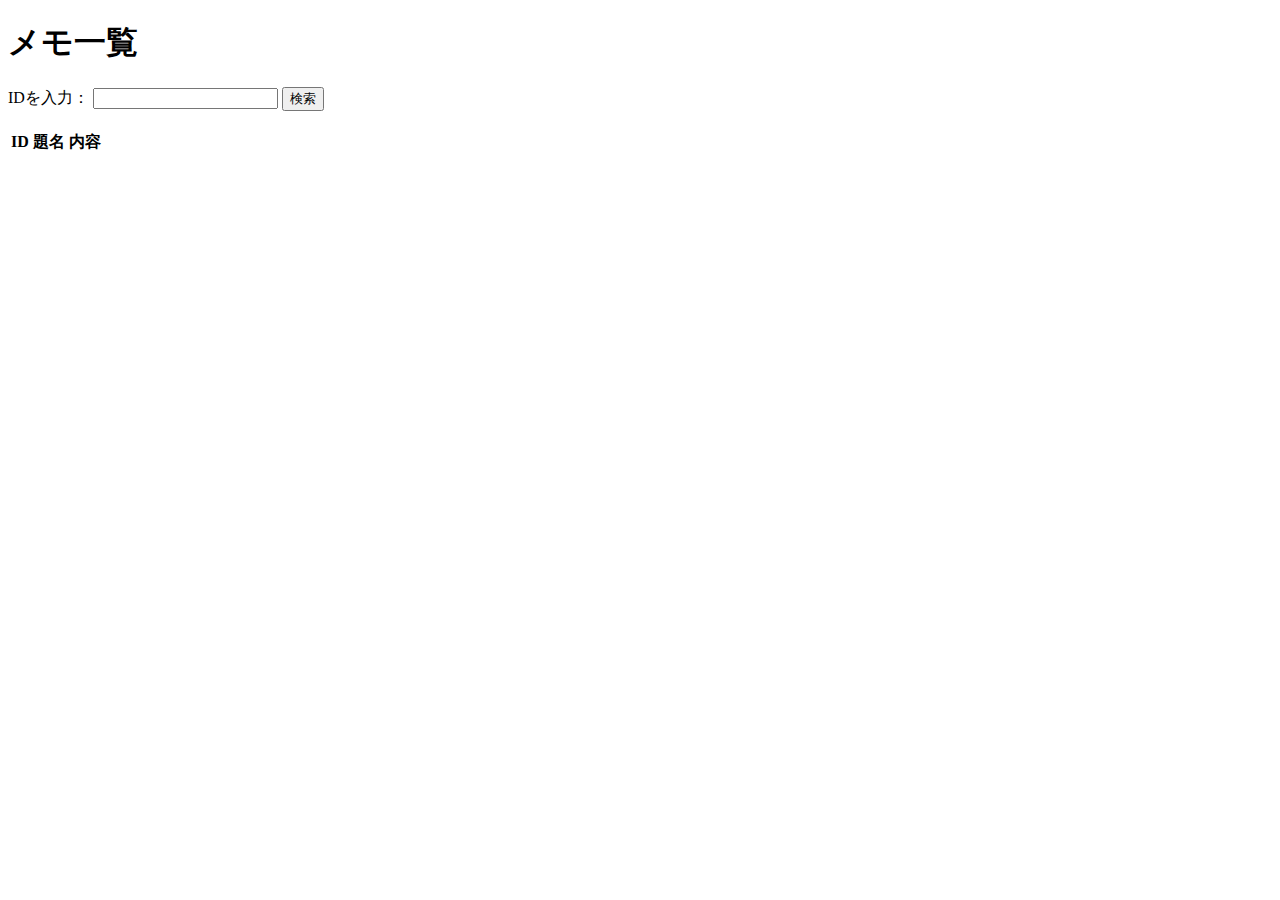
==== src/main/resources/templates/index.html @ 31049cb7 "read処理を実装" ====
<!DOCTYPE html>
<html xmlns:th="http://www.thymeleaf.org">
<head>
<meta charset="UTF-8">
<title>RaiseTech Task</title>
</head>
<body>
	<h1>メモ一覧</h1>
	<form action="/memo" method="post">
		IDを入力：
		<input type="text" name="memoId" th:value="${memoId_value}" />
		<input type="submit" value="検索" />
	</form>
	<br>
	<table>
		<tr>
			<th>ID</th>
			<th>題名</th>
			<th>内容</th>
		</tr>
		<tr th:each="memo:${memos}">
			<td th:text="${memo.memoId}"></td>
			<td th:text="${memo.title}"></td>
			<td th:text="${memo.content}"></td>
		</tr>
	</table>
</body>
</html>
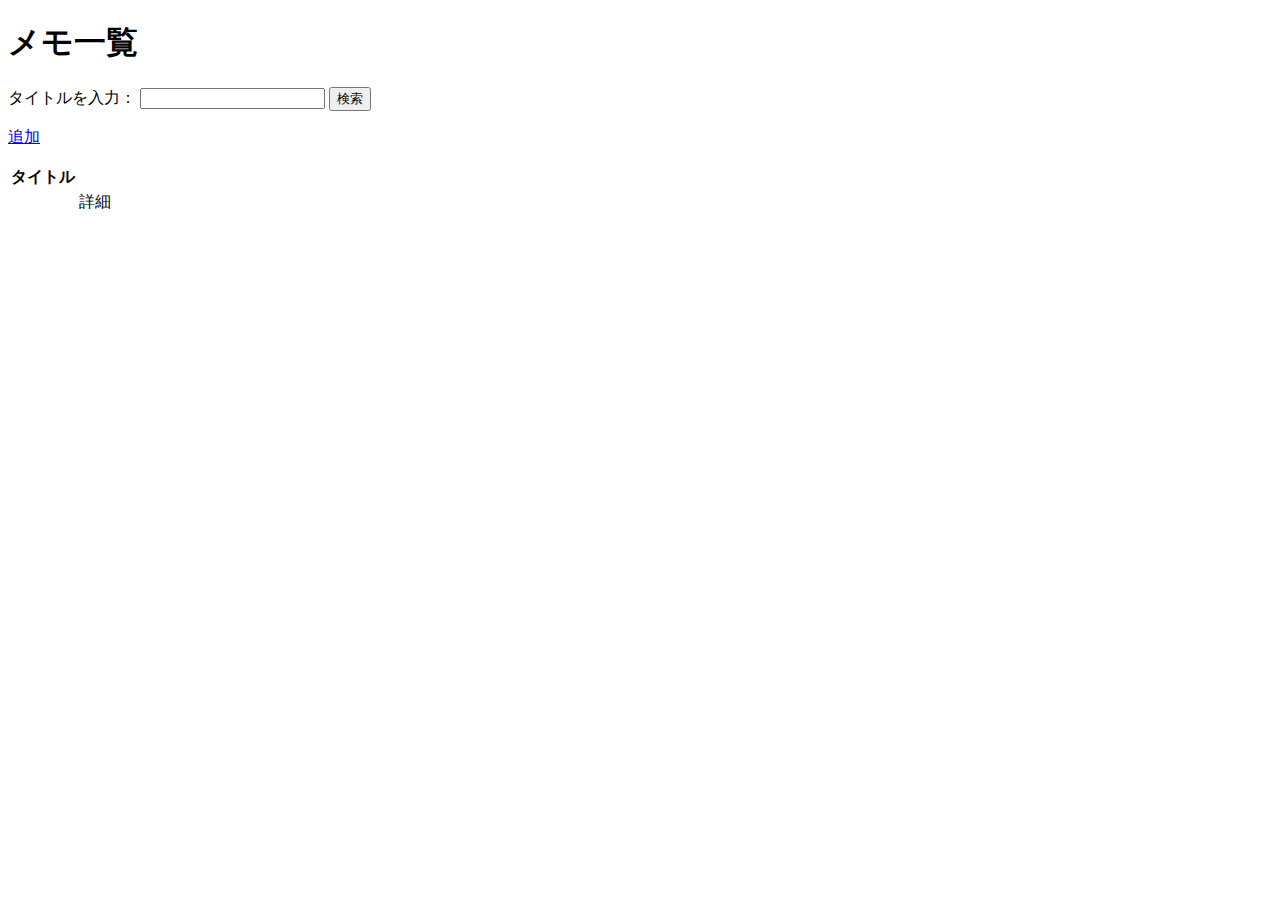
==== commit dfd8d5fb: "create処理実装" ====
--- a/src/main/resources/templates/index.html
+++ b/src/main/resources/templates/index.html
@@ -2,26 +2,25 @@
 <html xmlns:th="http://www.thymeleaf.org">
 <head>
 <meta charset="UTF-8">
+<link th:href="@{/CSS/style.css}" rel="stylesheet"></link>
 <title>RaiseTech Task</title>
 </head>
 <body>
 	<h1>メモ一覧</h1>
-	<form action="/memo" method="post">
-		IDを入力：
-		<input type="text" name="memoId" th:value="${memoId_value}" />
+	<form action="/search" method="get">
+		タイトルを入力：
+		<input type="text" name="title" th:value="${title_value}" />
 		<input type="submit" value="検索" />
 	</form>
-	<br>
+	<p><a href="/create">追加</a></p>
 	<table>
 		<tr>
-			<th>ID</th>
-			<th>題名</th>
-			<th>内容</th>
+			<th>タイトル</th>
+			<th></th>
 		</tr>
 		<tr th:each="memo:${memos}">
-			<td th:text="${memo.memoId}"></td>
 			<td th:text="${memo.title}"></td>
-			<td th:text="${memo.content}"></td>
+			<td><a th:href="@{/details/(memoId=${memo.memoId})}">詳細</a></td>
 		</tr>
 	</table>
 </body>
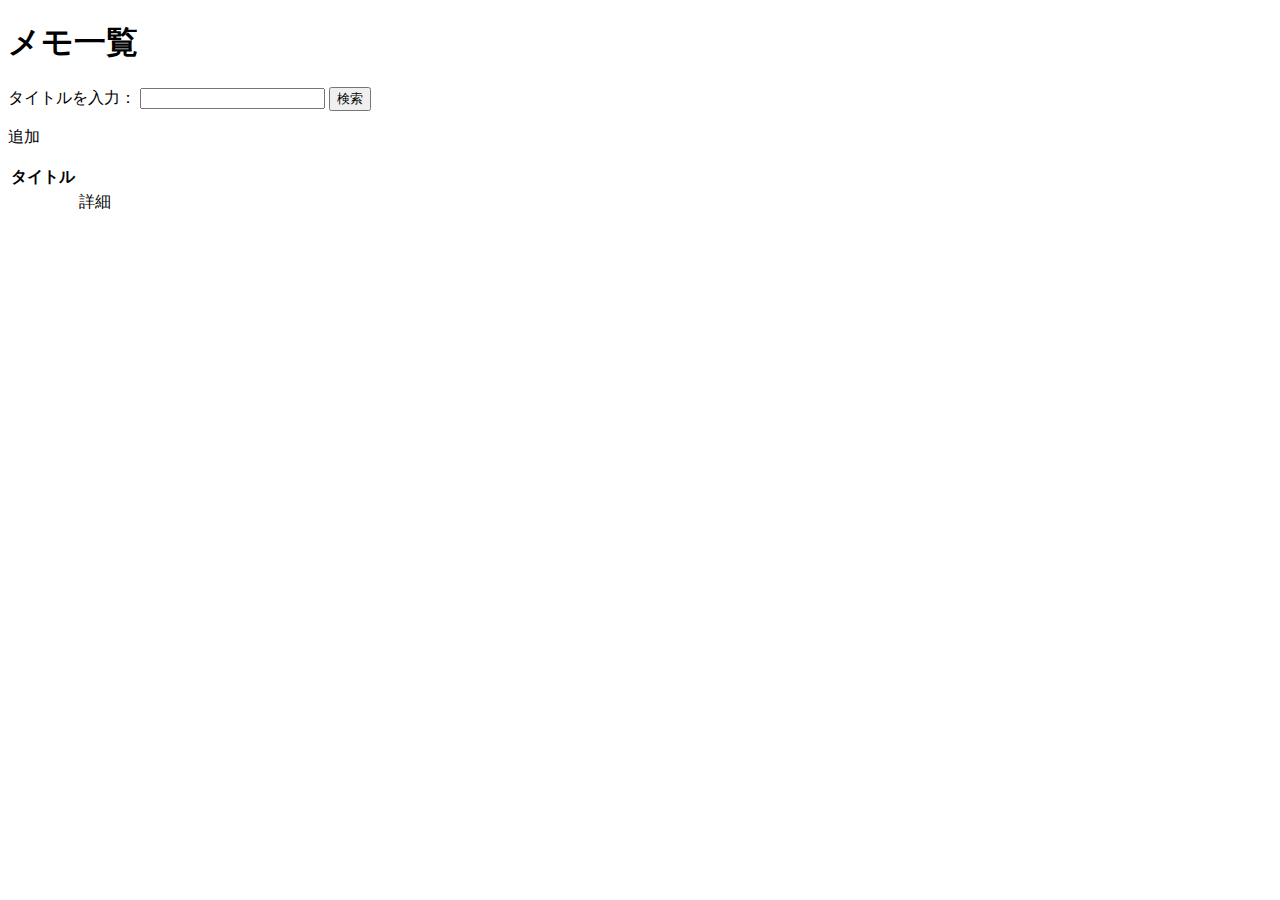
==== commit e7c9170c: "CRUD処理実装" ====
--- a/src/main/resources/templates/index.html
+++ b/src/main/resources/templates/index.html
@@ -7,12 +7,12 @@
 </head>
 <body>
 	<h1>メモ一覧</h1>
-	<form action="/search" method="get">
+	<form th:action="@{/search}" method="post" th:object="${memo}">
 		タイトルを入力：
-		<input type="text" name="title" th:value="${title_value}" />
+		<input type="text" name="title"/>
 		<input type="submit" value="検索" />
 	</form>
-	<p><a href="/create">追加</a></p>
+	<p><a th:href="@{/create}">追加</a></p>
 	<table>
 		<tr>
 			<th>タイトル</th>
@@ -20,7 +20,7 @@
 		</tr>
 		<tr th:each="memo:${memos}">
 			<td th:text="${memo.title}"></td>
-			<td><a th:href="@{/details/(memoId=${memo.memoId})}">詳細</a></td>
+			<td><a th:href="@{'/details/' + ${memo.memoId}}">詳細</a></td>
 		</tr>
 	</table>
 </body>
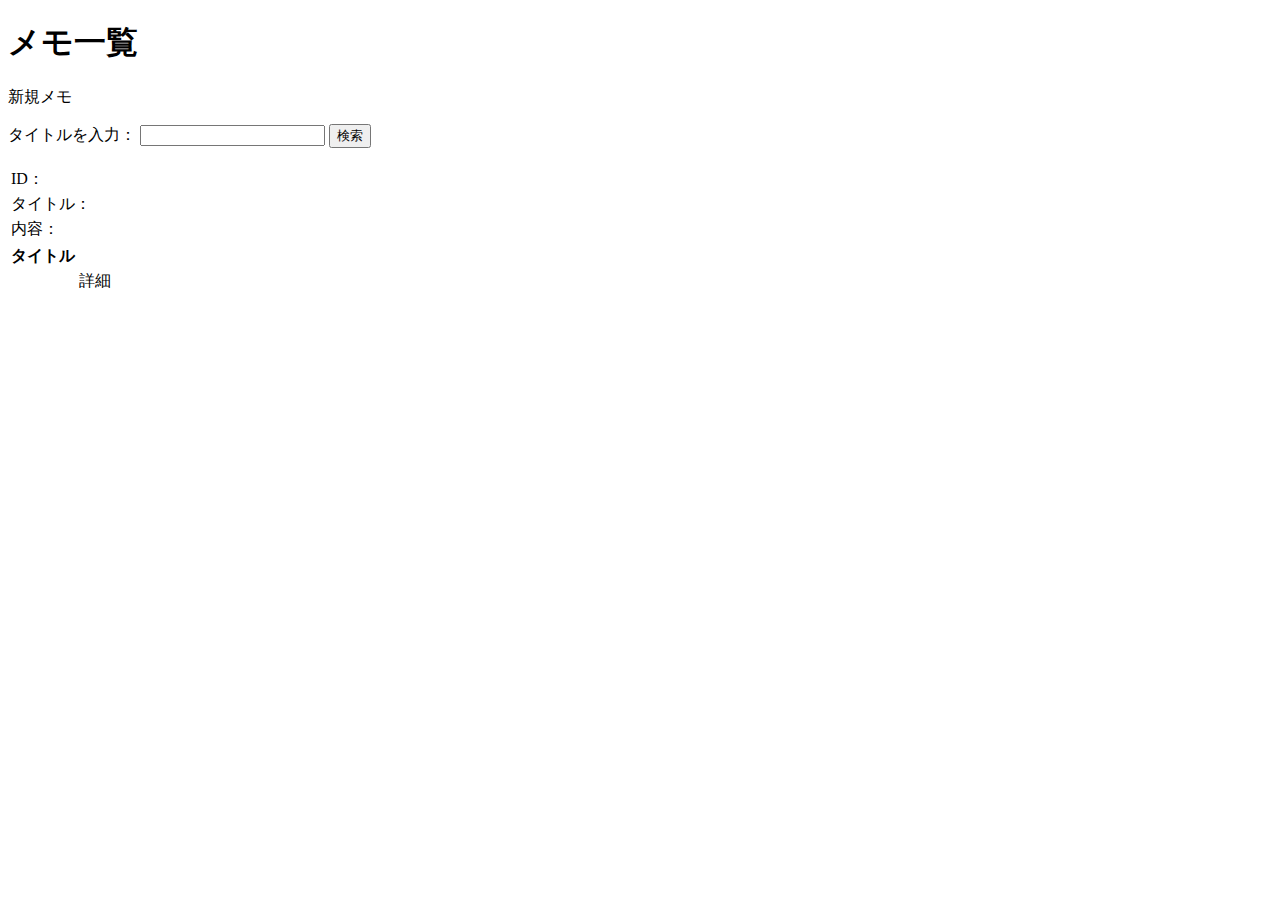
==== commit b25e8d70: "CRUD処理修正" ====
--- a/src/main/resources/templates/index.html
+++ b/src/main/resources/templates/index.html
@@ -7,12 +7,28 @@
 </head>
 <body>
 	<h1>メモ一覧</h1>
+	<p><a th:href="@{/create}">新規メモ</a></p>
 	<form th:action="@{/search}" method="post" th:object="${memo}">
 		タイトルを入力：
 		<input type="text" name="title"/>
 		<input type="submit" value="検索" />
 	</form>
-	<p><a th:href="@{/create}">追加</a></p>
+	<br>
+	
+	<div th:if="${memoResult}">
+		<table>
+			<tr>
+				<td>ID：</td><td th:text="${memoResult.memoId}"></td>
+			</tr>
+			<tr>
+				<td>タイトル：</td><td th:text="${memoResult.title}"></td>
+			</tr>
+			<tr>
+				<td>内容：</td><td th:text="${memoResult.content}"></td>
+			</tr>
+		</table>
+	</div>
+	
 	<table>
 		<tr>
 			<th>タイトル</th>
